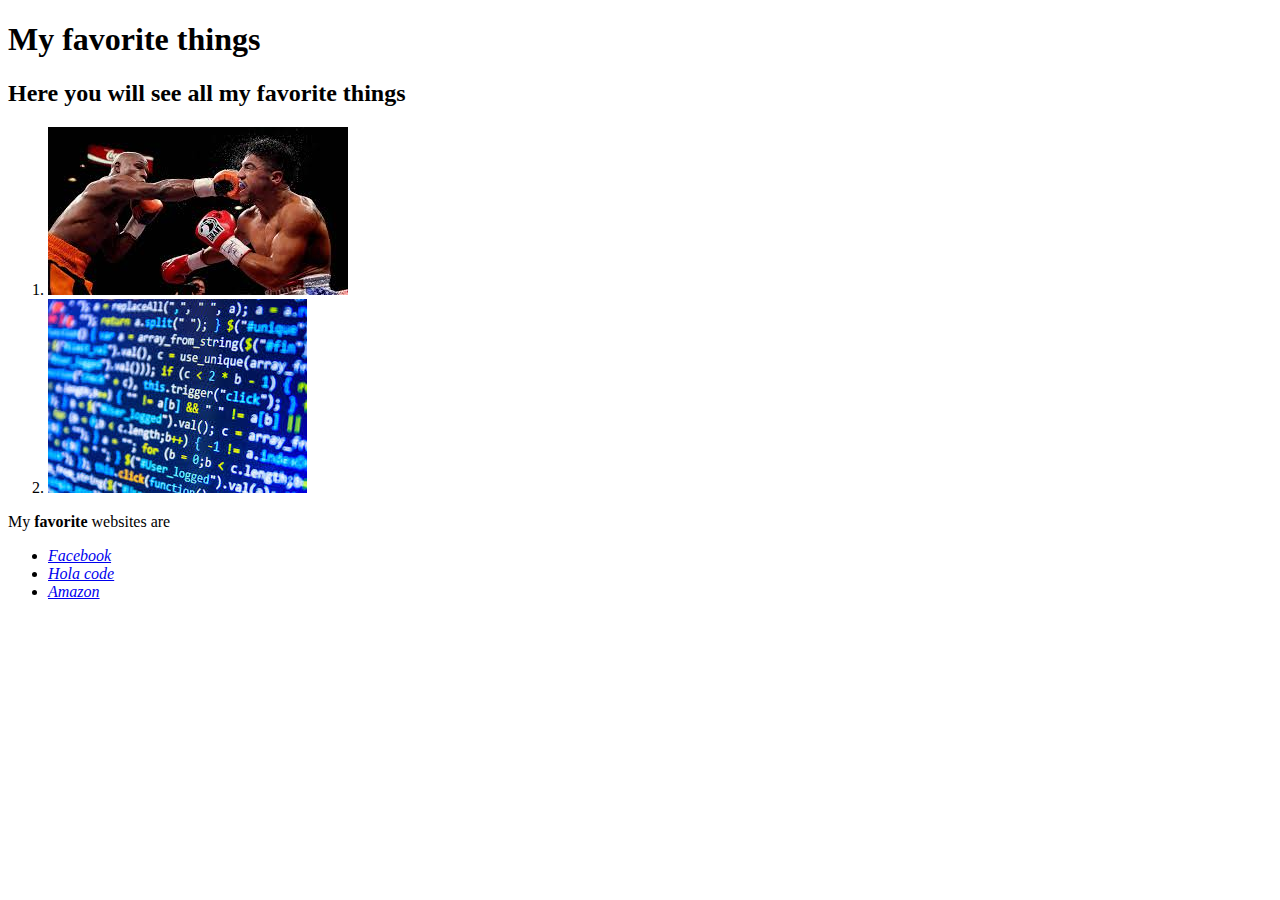
==== my-favorite-things.html @ daa8b8ee "initial commit" ====
<!DOCTYPE html>
<html>
  <head>
    <meta charset="utf-8">
    <title></title>
  </head>
  <body>
    <h1>My favorite things</h1>
    <h2>Here you will see all my favorite things</h2>
      <ol>
        <li><img src="images/images.jpeg" alt="picture of boxing fight"></li>
        <li><img src="images/programming.jpeg" alt="programing pictute"></li>
      </ol>

    <p>My <strong>favorite</strong> websites are</p>
    <ul>
      <li> <em> <a href="https://www.facebook.com/">Facebook</a>  </em> </li>
      <li> <em> <a href="http://www.connovo.org/holacode/">Hola code</a> </em> </li>
      <li> <em> <a href="https://www.amazon.com/">Amazon</a> </em> </li>
    </ul>




   </body>
</html>
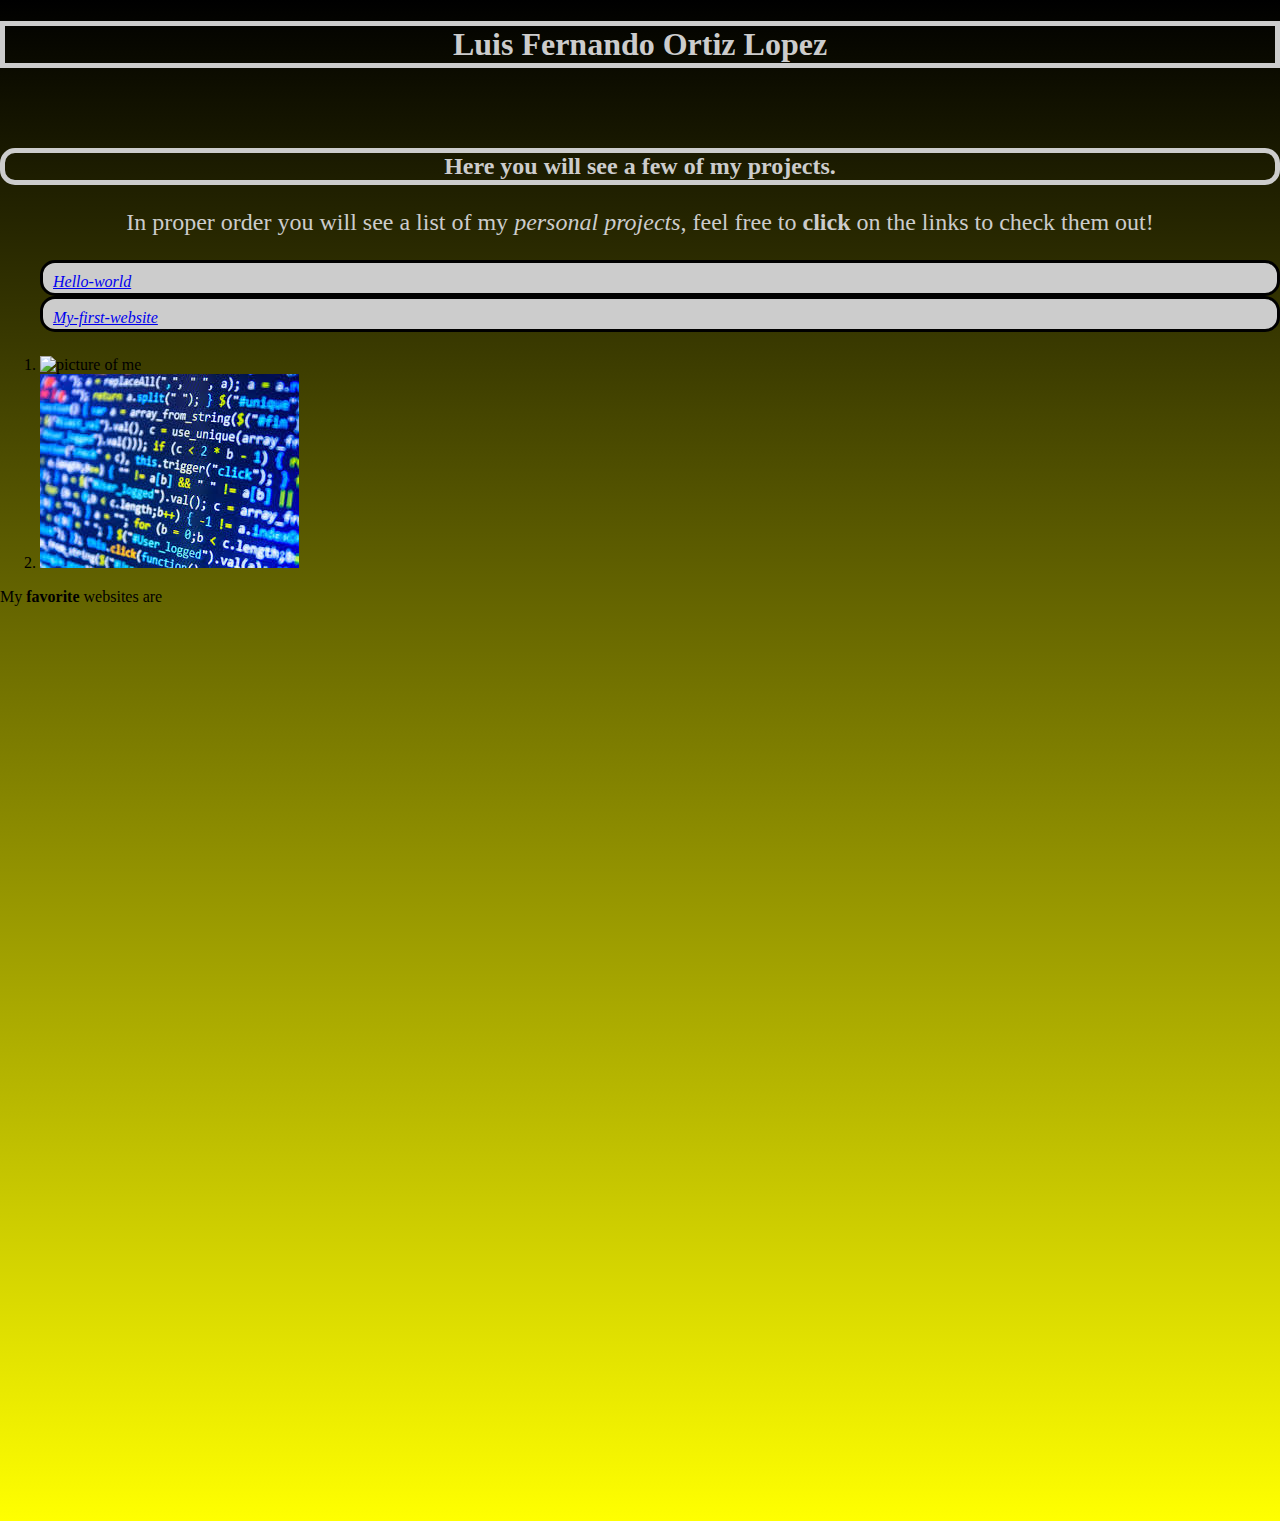
==== commit adc6ab3b: "changed images" ====
--- a/my-favorite-things.html
+++ b/my-favorite-things.html
@@ -2,22 +2,30 @@
 <html>
   <head>
     <meta charset="utf-8">
-    <title></title>
+    <title>Luis Fernando Ortiz</title>
+    <link href="css/project.css" rel="stylesheet" type="text/css">
   </head>
-  <body>
-    <h1>My favorite things</h1>
-    <h2>Here you will see all my favorite things</h2>
+
+  <body id="grad2">
+    <h1>Luis Fernando Ortiz Lopez</h1>
+    <h2>Here you will see a few of my projects.</h2>
+
+    <p id="P1">In proper order you will see a list of my <em>personal projects</em>, feel free to <strong>click</strong> on the links to check them out!</p>
+
+
+    <ul>
+      <li id="ulone"> <em> <a href="https://github.com/Luisortizlopez/hello-world" target="_blank">Hello-world</a>  </em> </li>
+      <li id="ultwo"> <em> <a href="https://github.com/Luisortizlopez/my-first-website" target="_blank">My-first-website</a> </em> </li>
+    </ul>
+
+  <div class="lowerdiv">
       <ol>
-        <li><img src="images/images.jpeg" alt="picture of boxing fight"></li>
-        <li><img src="images/programming.jpeg" alt="programing pictute"></li>
+        <li><img src="images2/Luis.jpg" alt="picture of me"></li>
+        <li><img src="images/programming.jpeg" alt="programing picture"></li>
       </ol>
+  </div>
 
     <p>My <strong>favorite</strong> websites are</p>
-    <ul>
-      <li> <em> <a href="https://www.facebook.com/">Facebook</a>  </em> </li>
-      <li> <em> <a href="http://www.connovo.org/holacode/">Hola code</a> </em> </li>
-      <li> <em> <a href="https://www.amazon.com/">Amazon</a> </em> </li>
-    </ul>
 
 
 
--- a/css/project.css
+++ b/css/project.css
@@ -0,0 +1,53 @@
+#grad2{
+  height: 1500px;
+  background-color: #cccccc;
+  background-image: linear-gradient(black, yellow);
+  margin: 0px;
+}
+
+h1{
+  color: #cccccc;
+  text-align: center;
+  border: 5px solid #cccccc;
+}
+
+h2{
+  color: #cccccc;
+  text-align: center;
+  margin-top: 80px;
+  border: 5px solid #cccccc;
+  border-radius: 15px;
+}
+
+#P1{
+  color: #cccccc;
+  font-size: 24px;
+  font-style: normal;
+  text-align: center;
+}
+
+ul{
+  height: 80px;
+  margin-top: 10px;
+}
+
+#ulone{
+  color: black;
+  border: 3px solid black;
+  border-radius: 15px;
+  background-color: #cccccc;
+  padding: 10px 10px;
+  height: 10px;
+  list-style: none;
+}
+
+#ultwo{
+  color: black;
+  border: 3px solid black;
+  border-radius: 15px;
+  background-color: #cccccc;
+  padding: 10px 10px;
+  height: 10px;
+  list-style: none;
+
+}
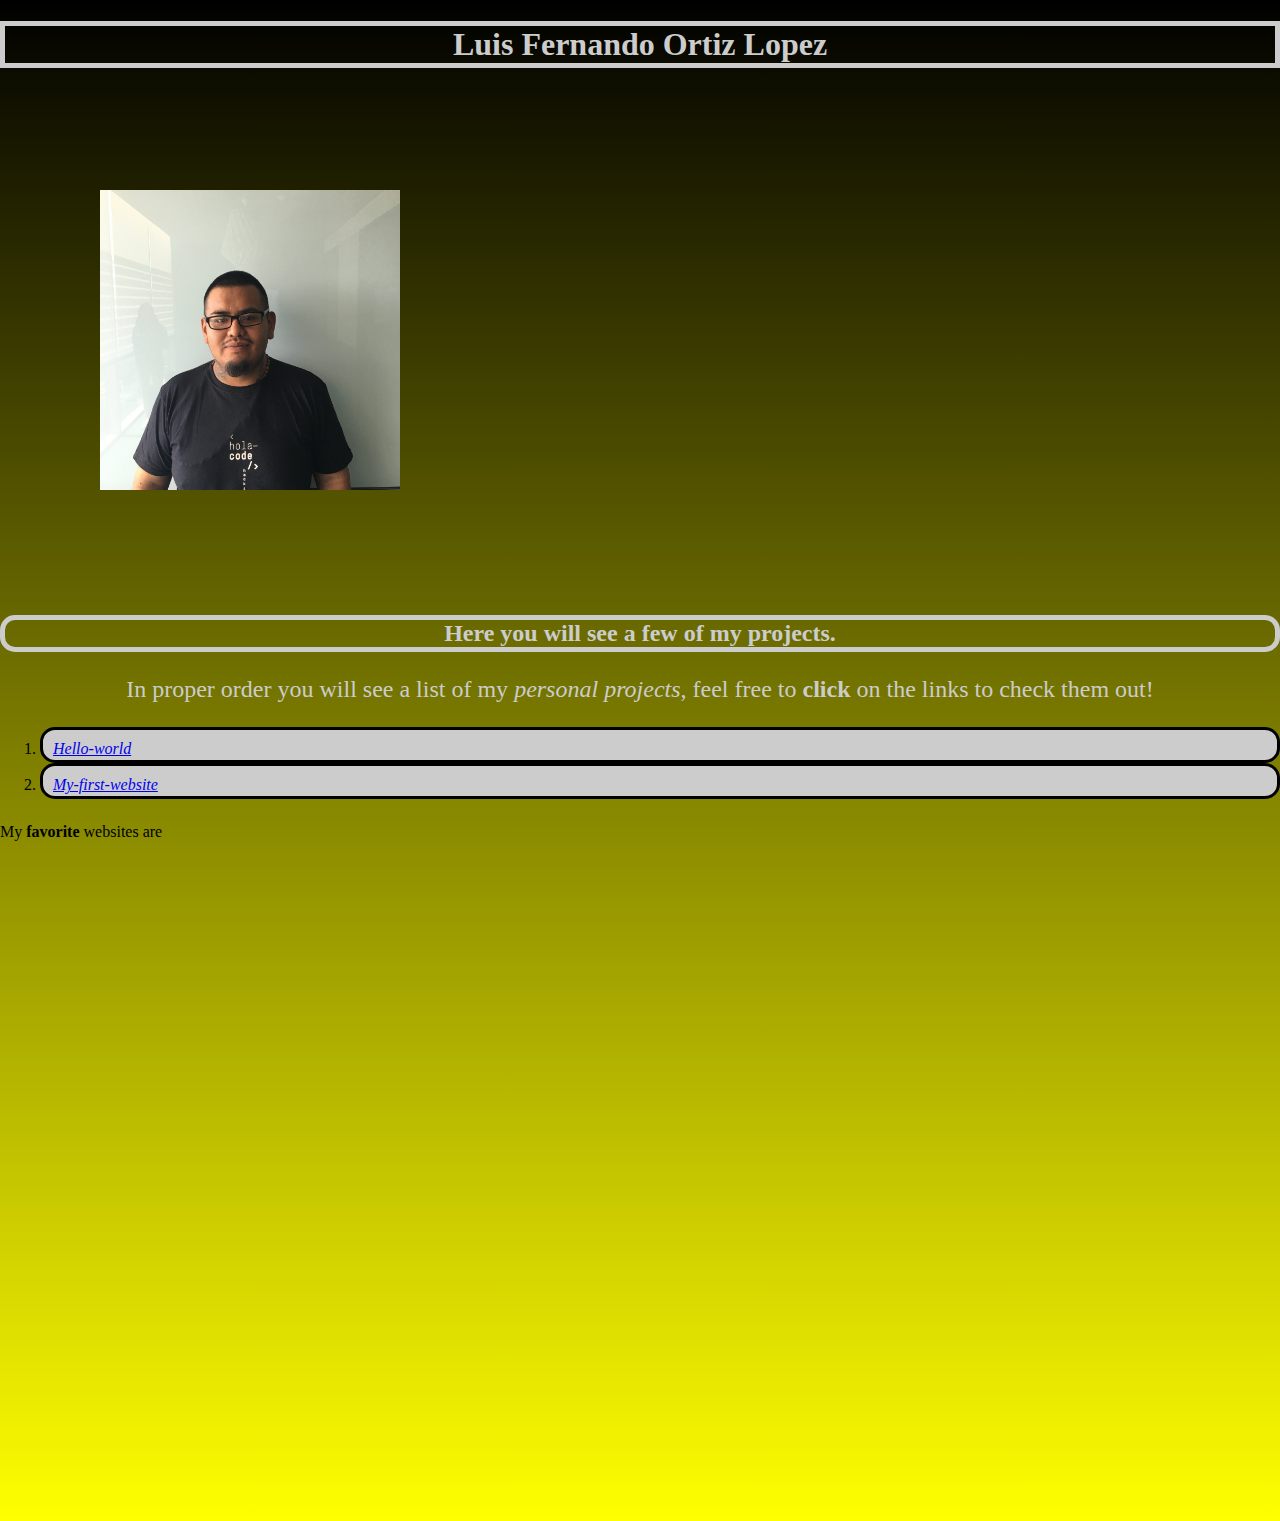
==== commit 8d77dfab: "added file" ====
--- a/my-favorite-things.html
+++ b/my-favorite-things.html
@@ -8,22 +8,20 @@
 
   <body id="grad2">
     <h1>Luis Fernando Ortiz Lopez</h1>
+
+<div>
+  <img src="images/luis.jpg" alt="picture of me" align="center" width="300px" height="300px">
+</div>
+
     <h2>Here you will see a few of my projects.</h2>
 
     <p id="P1">In proper order you will see a list of my <em>personal projects</em>, feel free to <strong>click</strong> on the links to check them out!</p>
 
 
-    <ul>
+    <ol>
       <li id="ulone"> <em> <a href="https://github.com/Luisortizlopez/hello-world" target="_blank">Hello-world</a>  </em> </li>
       <li id="ultwo"> <em> <a href="https://github.com/Luisortizlopez/my-first-website" target="_blank">My-first-website</a> </em> </li>
-    </ul>
-
-  <div class="lowerdiv">
-      <ol>
-        <li><img src="images2/Luis.jpg" alt="picture of me"></li>
-        <li><img src="images/programming.jpeg" alt="programing picture"></li>
-      </ol>
-  </div>
+    </ol>
 
     <p>My <strong>favorite</strong> websites are</p>
 
--- a/css/project.css
+++ b/css/project.css
@@ -14,7 +14,7 @@
 h2{
   color: #cccccc;
   text-align: center;
-  margin-top: 80px;
+  margin-top: 25px;
   border: 5px solid #cccccc;
   border-radius: 15px;
 }
@@ -26,7 +26,7 @@
   text-align: center;
 }
 
-ul{
+ol{
   height: 80px;
   margin-top: 10px;
 }
@@ -38,7 +38,7 @@
   background-color: #cccccc;
   padding: 10px 10px;
   height: 10px;
-  list-style: none;
+
 }
 
 #ultwo{
@@ -48,6 +48,9 @@
   background-color: #cccccc;
   padding: 10px 10px;
   height: 10px;
-  list-style: none;
 
 }
+
+div{
+  padding: 100px 100px;
+}
